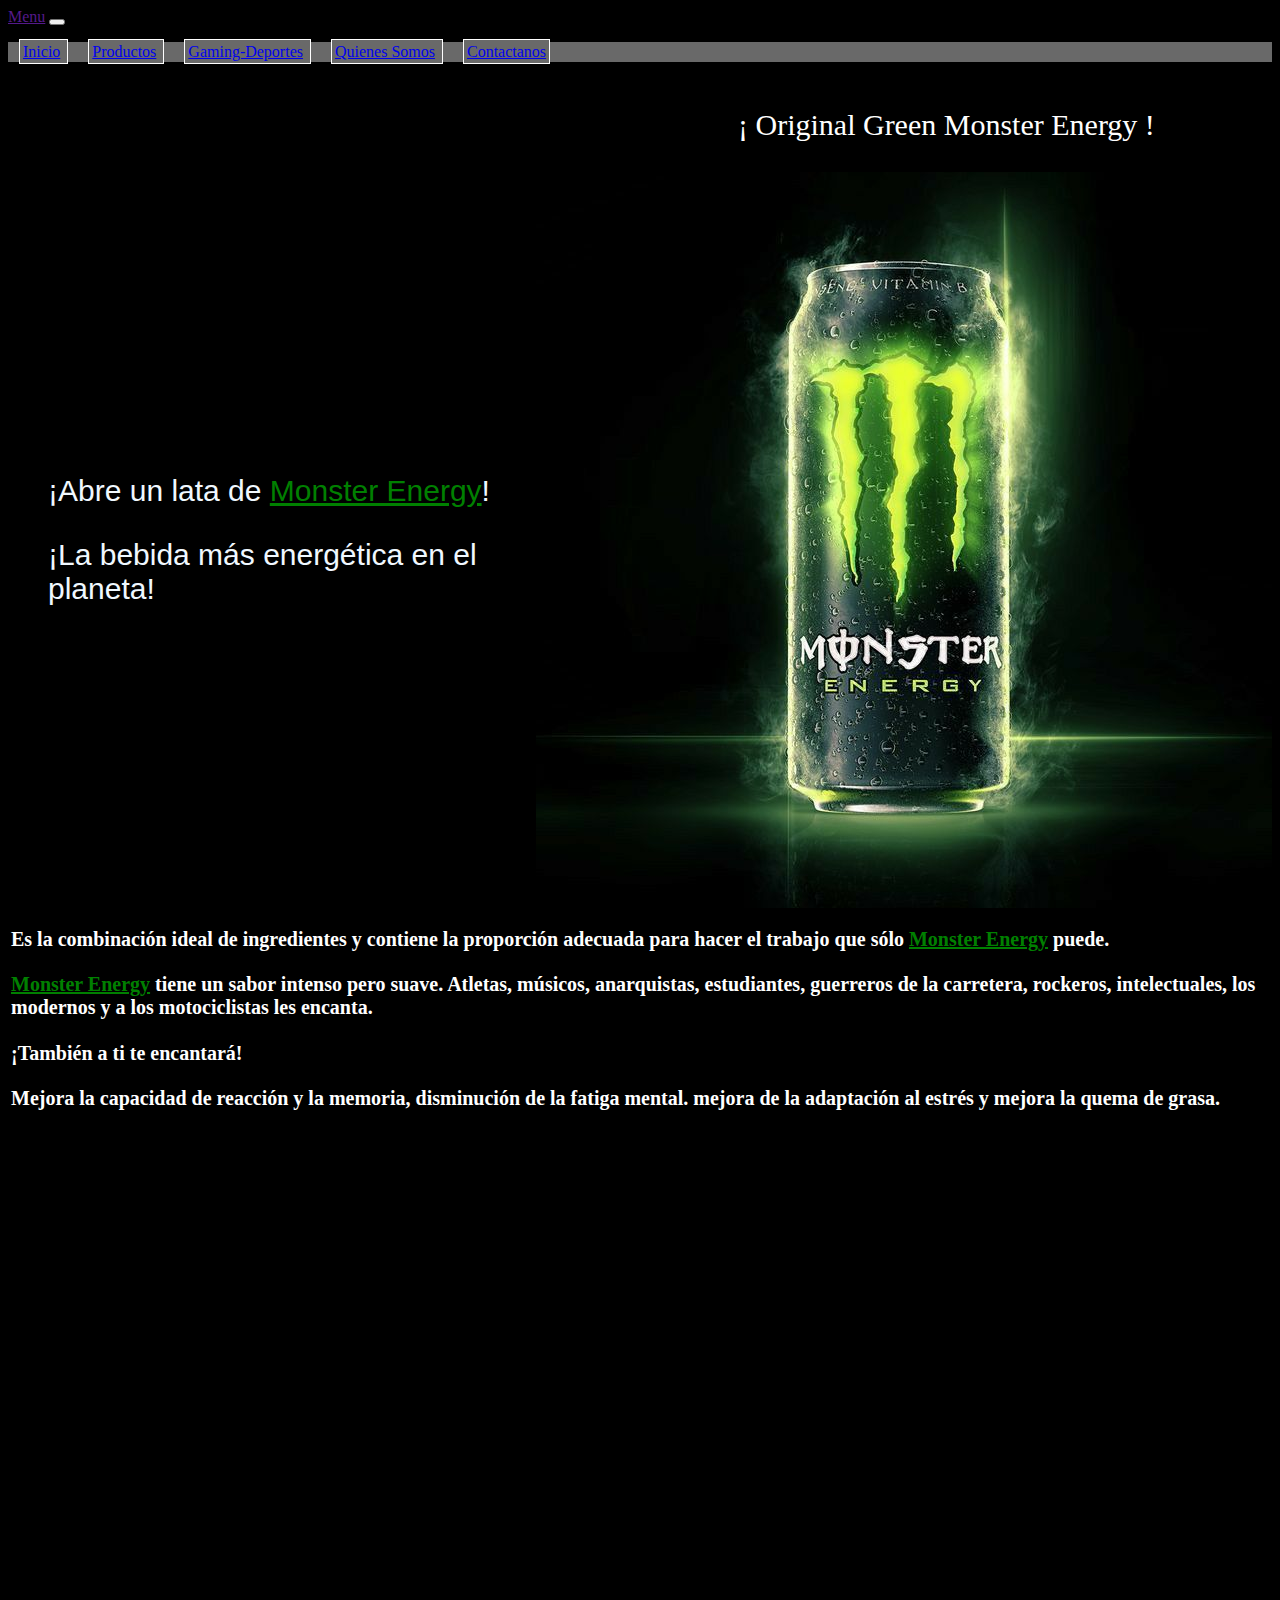
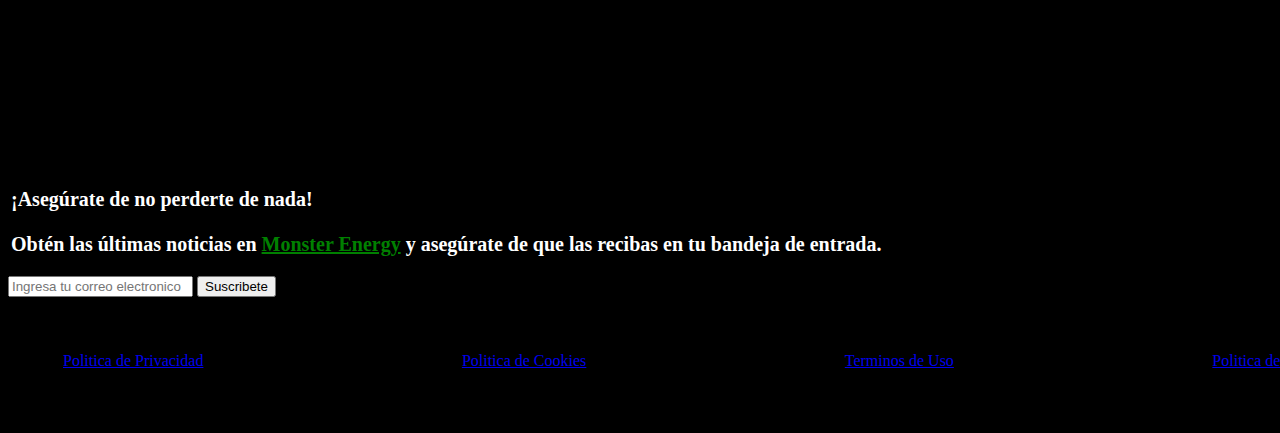
==== index.html @ a88f3e25 "proyecto por entregar" ====
<!DOCTYPE html>
<html lang="es">

<head>
    <meta charset="UTF-8">
    <meta http-equiv="X-UA-Compatible" content="IE=edge">
    <meta name="viewport" content="width=device-width, initial-scale=1.0">
    <!-- bootstraps -->
    <link href="https://cdn.jsdelivr.net/npm/bootstrap@5.3.0-alpha3/dist/css/bootstrap.min.css" rel="stylesheet"
    integrity="sha384-KK94CHFLLe+nY2dmCWGMq91rCGa5gtU4mk92HdvYe+M/SXH301p5ILy+dN9+nJOZ" crossorigin="anonymous">
    <!-- Link de CSS -->
    <link rel="stylesheet" href="../css/style.css">
    <title>Monster-Energy</title>
   
</head>

<body>
    <header>
  <!-- encabezado -->
    <nav class="navbar navbar-expand-lg bg-body-tertiary navbar bg-white max-width:100%;" data-bs-theme="dark">
        <div class="container-fluid">
          <a class="navbar-brand" href="">Menu</a>
          <button class="navbar-toggler" type="button" data-bs-toggle="collapse" data-bs-target="#navbarSupportedContent" aria-controls="navbarSupportedContent" aria-expanded="false" aria-label="Toggle navigation">
            <span class="navbar-toggler-icon"></span>
          </button>
          <div class="collapse navbar-collapse" id="navbarSupportedContent">
            <ul class="navbar-nav me-auto mb-2 mb-lg-0">
              <li class="nav-item">
                <a class="nav-link active" aria-current="page" href="./index.html">Inicio</a>
              </li>
              <li class="nav-item">
                <a class="nav-link" href="./secciones/productos.html">Productos</a>
              </li>
              <li class="nav-item">
                <a class="nav-link" href="./secciones/gaming-deportes.html"> Gaming-Deportes</a>
              </li>
              <li class="nav-item">
                <a class="nav-link" href="./secciones/quienes-somos.html">Quienes Somos</a>
                <li><a class="nav-link" href="./secciones/contactos.html">Contactanos</a></li>
              </li>
            </ul>
          </div>
        </div>
      </nav>

    </header>


    <!-- CONTENIDO PRINCIPAL -->
    <main>

            <div>
                <section class="transiciones mobile">
                   ¡ Original Green Monster Energy !
                </section>

    

    </div>
        <div class="div-flex">

            <li>
                <ul>¡Abre un lata de <u>Monster Energy</u>!</ul>
                <ul>¡La bebida más energética en el planeta! </ul>

            </li>
            <img src="imagenes/monsterlogo2.jpg" class="fotoo" alt="Monster energy">




        </div>


        <!-- <p Class ="parrafo.largo"> -->
        <!-- !important -->
        <!-- <span> </span> Apoyo : negrita   <b> </b> : negrita -->
        <!-- div {color red, todo parrafo color rojo} -->

        <h2>Es la combinación ideal de ingredientes y contiene la proporción adecuada para hacer el trabajo que sólo
            <u> Monster Energy</u> puede.
        </h2>
        <h2><u>Monster Energy</u> tiene un sabor intenso pero suave. Atletas, músicos, anarquistas, estudiantes,
            guerreros de la carretera, rockeros, intelectuales, los modernos y a los motociclistas les encanta.</h2>
        <h2>¡También a ti te encantará!</h2>

        <h2>Mejora la capacidad de reacción y la memoria, disminución de la fatiga mental. mejora de la adaptación
            al estrés y mejora la quema de grasa.</h2>

        <!-- font-style: italic; <cursiva  -->




        <iframe width="560" height="315" src="https://www.youtube.com/embed/46W8jr98mw4?start=50"
            title="YouTube video player" frameborder="0"
            allow="accelerometer; autoplay; clipboard-write; encrypted-media; gyroscope; picture-in-picture; web-share"
            allowfullscreen></iframe>
        <iframe width="560" height="315" src="https://www.youtube.com/embed/B0voMDz4pdg" title="YouTube video player"
            frameborder="0"
            allow="accelerometer; autoplay; clipboard-write; encrypted-media; gyroscope; picture-in-picture; web-share"
            allowfullscreen></iframe>
        <iframe width="560" height="315" src="https://www.youtube.com/embed/sG6X8ZTjN7o?controls=0&amp;start=2"
            title="YouTube video player" frameborder="0"
            allow="accelerometer; autoplay; clipboard-write; encrypted-media; gyroscope; picture-in-picture; web-share"
            allowfullscreen></iframe>


        <a href="./index.html" class="reset2">volver arriba</a>

        <h2>¡Asegúrate de no perderte de nada!</h2>

        <h2>Obtén las últimas noticias en <u>Monster Energy</u> y asegúrate de que las recibas en tu bandeja de entrada.
        </h2>


        <form action="#" method="get" enctype="text/plain">
            <input type="text" placeholder="Ingresa tu correo electronico" name="Email">

            <input type="submit" value="Suscribete">

        </form>


    </main>
    <footer class="footer-flex color">

        <a href="https://www.monsterenergy.com/es/es/privacy-policy">Politica de Privacidad </a>

        <a href="https://www.monsterenergy.com/es/es/cookies-policy">Politica de Cookies</a>

        <a href="https://www.monsterenergy.com/es/es/terms-of-use">Terminos de Uso</a>

        <a href="https://www.monsterenergy.com/es/es/coupon-policy"> Politica de Cupon</a>


    </footer>



    <script src="https://cdn.jsdelivr.net/npm/bootstrap@5.2.3/dist/js/bootstrap.bundle.min.js" integrity="sha384-kenU1KFdBIe4zVF0s0G1M5b4hcpxyD9F7jL+jjXkk+Q2h455rYXK/7HAuoJl+0I4" crossorigin="anonymous"></script>
</body>

</html>
---- css/style.css ----
*reset {
    margin: 0px;
    padding: 0px;
    height: 0px;

}



/* Estilos Generales */

h1 {
    font-family: 'Lucida Sans', 'Lucida Sans Regular', 'Lucida Grande', 'Lucida Sans Unicode', Geneva, Verdana, sans-serif;

    color: white;
    text-align: center;
}

h2 {
    font-size: 20px;
    color: white;
    padding: 3px;
}

h4 {
    font-size: 18px;
    color: white;



}

h5 {
    color: white;
}

p {
    padding: 2px;
    font-size: 20px;
    font-family: 'Segoe UI', Tahoma, Geneva, Verdana, sans-serif;
    color: white;
}

u {
    color: green;
}

.subtitulo {
    text-decoration: underline;
}


/*Fuente local  @font-face  */
/* Fuente Externa */
/* @import url('https://fonts.googleapis.com/css2?family=Roboto:ital,wght@0,700;1,400&display=swap'); */
/* font-family: 'Roboto', sans-serif; */
ul li {
    color: white;
}

main ul li {
    font-size: 18px;
}

.reset {
    padding: 23px;
    position: relative;
    top: 20px;
}

.reset2 {
    position: relative;
    top: 120px;
    right: 1690px;
    color: rgb(136, 27, 130);
    padding: 5px;
}

/* navbar */
nav ul {
    background-color: dimgray;
    color: white !important;
    padding: 1px !important;


}

nav ul li {
    background-color: dimgray;
    color: white !important;
    display: inline;
    border: 1px solid white;
    padding: 3px;
    margin: 10px;
    width: 300px;
    align-items: center;

}


/* Absolut- relative / Posiciones  */


/* Unidad de medida absoluta */
/* width: 20px; */

/* Rebalse Overflow Hidden / Overflow Scroll(auto)  */

.condiciones {
    color: white;
    padding: 0px;
    margin: 20px;
}

.texto {
    padding: 5px;
    margin: 30px;
}

.formulario {
    color: white;
    padding: 15px;
    display: flex;
    justify-content: flex-end;
    align-items: center;
    flex-direction: row-reverse;
}

body {
    background-color: black;

}



footer {
    text-decoration: white !important; 
    width: 410px;
    border: 50px solid black;
   text-decoration-color: wheat;
}

.footer-flex {
    text-decoration: white !important; 
    padding: 5px;
    display: flex;
    flex-direction: row;
    width: 100%;
    justify-content: space-between;
    text-decoration-color: wheat;
}



/* Estilos Imagenes */


.foto3 {
    margin-left: 550px;
}

.foto4 {
    position: relative;
    margin-left: 525px;
    top: 10px;
}

/* Imagenes
background - imagen : url ../imagenes <busqueda del imagen.
background - size 50%; < tamaño del imagen.
background - repeat : no-repeat; < que no se repita la imagen
background - position < posicion. */


/* Estilos de html */


.texto1 {
    position: relative;
    left: -680px;
    top: -500px;


}


.header-flex {

    display: flex;


}

.container {  display: grid;
    grid-template-columns: 1fr 1fr;
    grid-template-rows: 1fr 1fr;
    grid-auto-rows: 1fr;
    gap: 1px 0px;
    grid-auto-flow: column dense;
    grid-template-areas:
      "Foto1 Foto2"
      "Sorteo1 Sorteo2";
 justify-content: space-around;     
 max-width: 100vw;
}
  
  .Foto1 { grid-area: Foto1;}

  .Foto2 { grid-area: Foto2;}
  
  .Sorteo1 { grid-area: Sorteo1;}
    
  .Sorteo2 { grid-area: Sorteo2;}
  
  

.ul-flex {
    display: flex;
    padding: 0;
    height: 75px;
    align-items: center;
    width: 2000px;
}

.div-flex {
    max-width: 100%;
    color: aliceblue;
    display: flex;
    align-items: center;
    list-style: none;
    font-size: 30px;
    font-family: 'Lucida Sans', 'Lucida Sans Regular', 'Lucida Grande', 'Lucida Sans Unicode', Geneva, Verdana, sans-serif;
}

.transiciones {
    transform: translate(700px);
    color: white;
    padding: 30px;
    background-color: black;
    transition: 2s;
    font-size: 30px;
    text-decoration: underline color green;
}


.transiciones:hover {
    background-color: green;
    font-weight: bold;
    text-align: center;
    transform: scale(1.1);
}

.transiciones-contacto{
    transform: translate(15px);
    padding: 5px;
    background-color: black;
    transition: 1s;
    font-size: 20px;
    text-decoration: underline color green;

}

.section {
    padding: 30px;
    height: 10px;
    font-size: 17px;
    color: white;
    display: flex;
    align-content: stretch;
    justify-content: space-around;
    align-items: stretch;
}

.comentario {
    width: 1500px;
    padding: 10px;
    margin: 25px;
}

.boton {
    position: relative;
    right: -92px;
    width: 400px;
}

/* Mobile last */

.mobile-last u {
    color: green
}



/* ANCHO MAXIMO  INDEX */
@media (max-width: 768px) {
    .transiciones {
        max-width: 760px;
        transform: translate(250px);
    }
u {
    color: yellow;
}

img{ width: 500px;

}
}

/* ANCHO MAXIMO PRODUCTOS */
    
@media (max-width: 414px) {
    

img{
    width: 415px;
}
.container-fluid{
    width: 415px;

}
    
u {
    color: red;
}
main ul li{
    width: 100%;
    
}
}
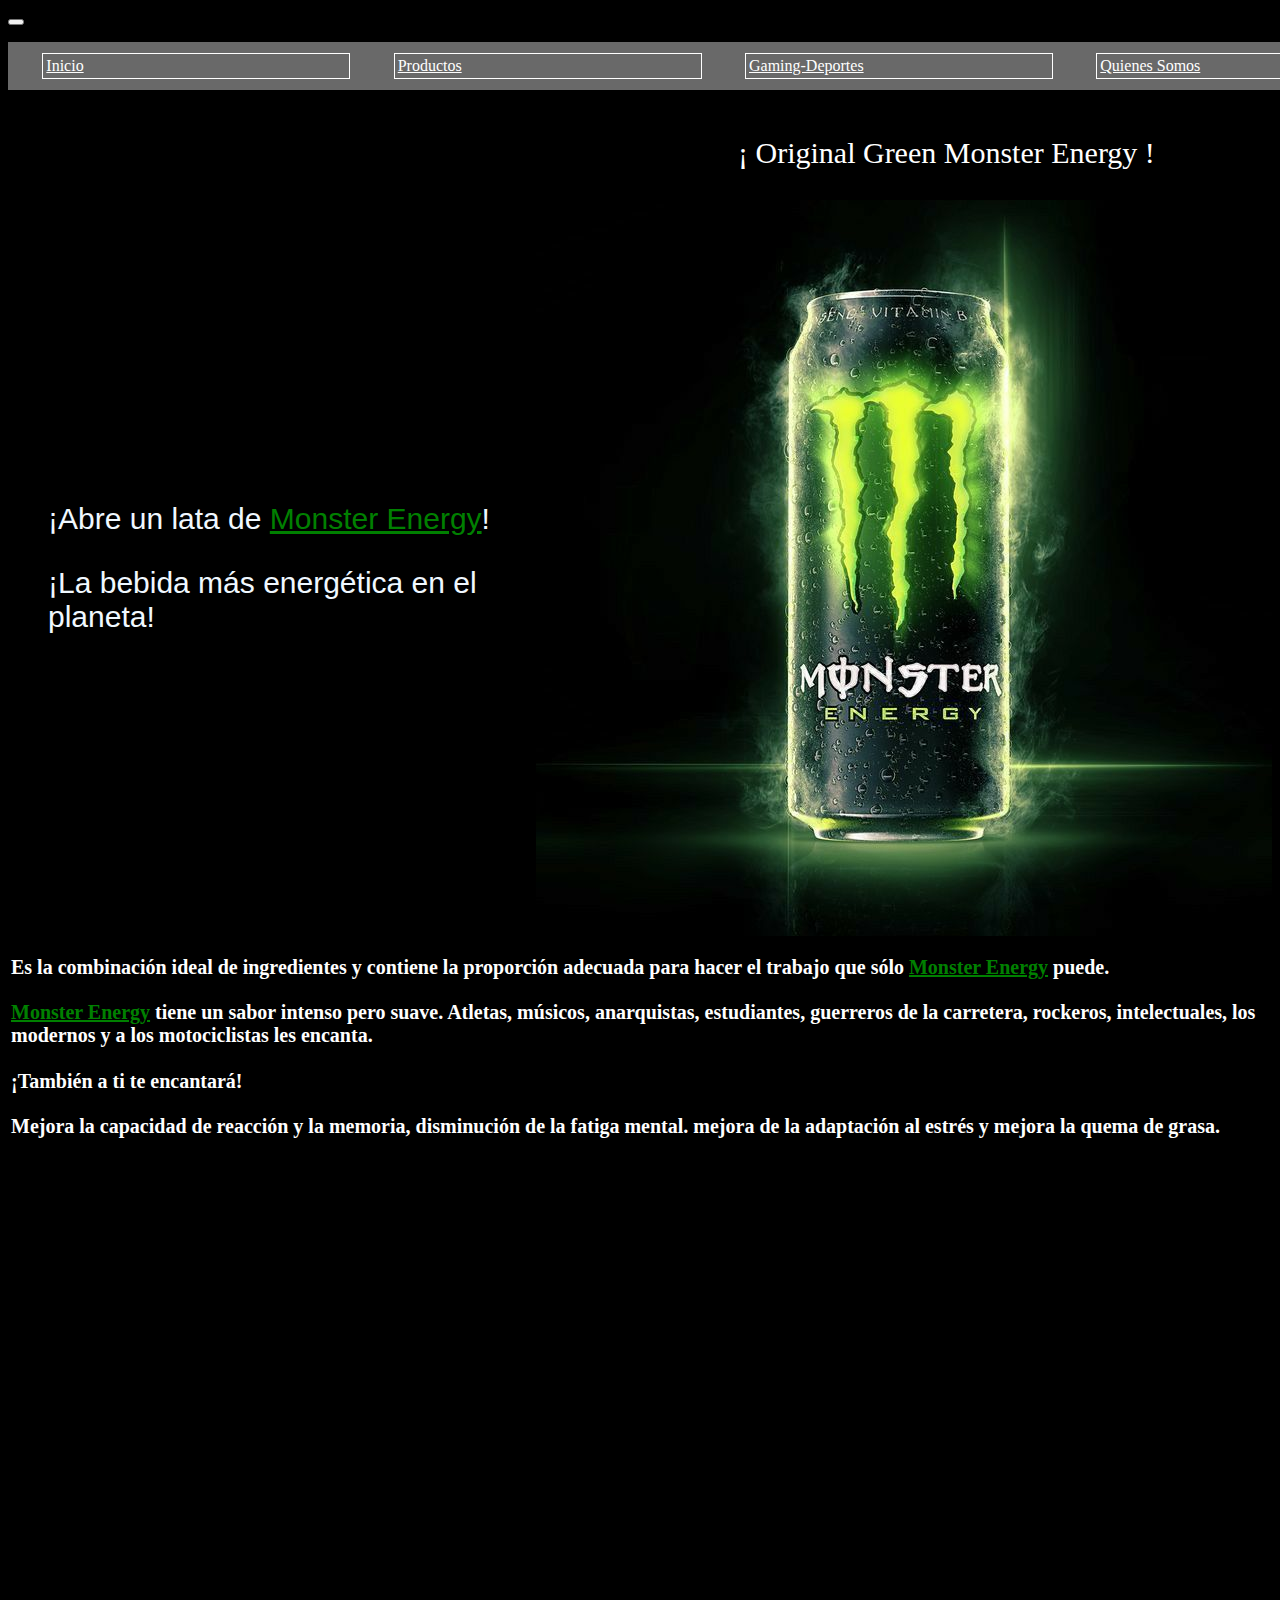
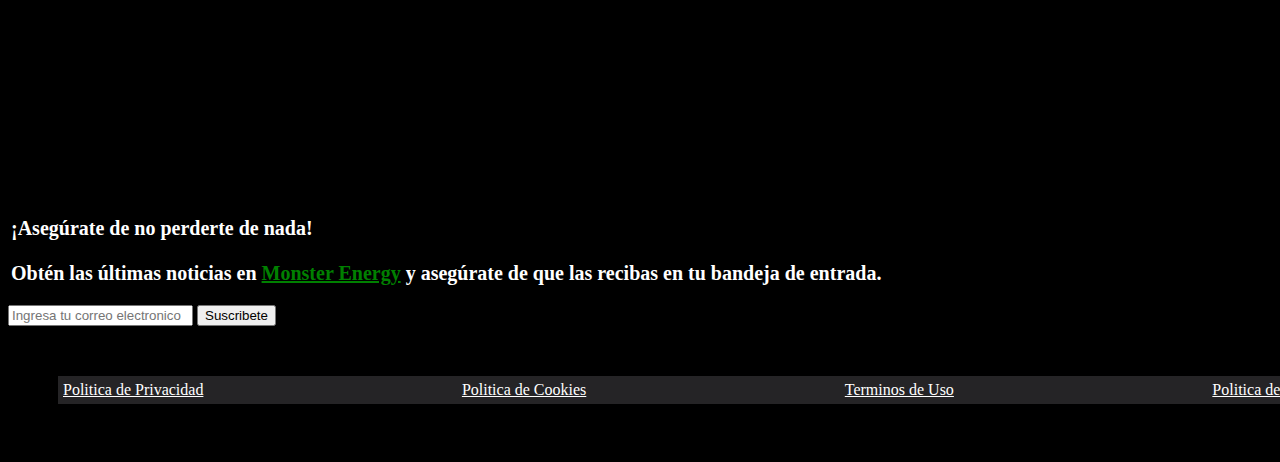
==== commit 79b777e4: "solucionando errores" ====
--- a/index.html
+++ b/index.html
@@ -2,143 +2,140 @@
 <html lang="es">
 
 <head>
-    <meta charset="UTF-8">
-    <meta http-equiv="X-UA-Compatible" content="IE=edge">
-    <meta name="viewport" content="width=device-width, initial-scale=1.0">
-    <!-- bootstraps -->
-    <link href="https://cdn.jsdelivr.net/npm/bootstrap@5.3.0-alpha3/dist/css/bootstrap.min.css" rel="stylesheet"
+  <meta charset="UTF-8">
+  <meta http-equiv="X-UA-Compatible" content="IE=edge">
+  <meta name="viewport" content="width=device-width, initial-scale=1.0">
+  <!-- bootstraps -->
+  <link href="https://cdn.jsdelivr.net/npm/bootstrap@5.3.0-alpha3/dist/css/bootstrap.min.css" rel="stylesheet"
     integrity="sha384-KK94CHFLLe+nY2dmCWGMq91rCGa5gtU4mk92HdvYe+M/SXH301p5ILy+dN9+nJOZ" crossorigin="anonymous">
-    <!-- Link de CSS -->
-    <link rel="stylesheet" href="../css/style.css">
-    <title>Monster-Energy</title>
-   
+  <!-- Link de CSS -->
+  <link rel="stylesheet" href="../css/style.css">
+  <title>Monster-Energy</title>
+
 </head>
 
 <body>
-    <header>
-  <!-- encabezado -->
-    <nav class="navbar navbar-expand-lg bg-body-tertiary navbar bg-white max-width:100%;" data-bs-theme="dark">
-        <div class="container-fluid">
-          <a class="navbar-brand" href="">Menu</a>
-          <button class="navbar-toggler" type="button" data-bs-toggle="collapse" data-bs-target="#navbarSupportedContent" aria-controls="navbarSupportedContent" aria-expanded="false" aria-label="Toggle navigation">
-            <span class="navbar-toggler-icon"></span>
-          </button>
-          <div class="collapse navbar-collapse" id="navbarSupportedContent">
-            <ul class="navbar-nav me-auto mb-2 mb-lg-0">
-              <li class="nav-item">
-                <a class="nav-link active" aria-current="page" href="./index.html">Inicio</a>
-              </li>
-              <li class="nav-item">
-                <a class="nav-link" href="./secciones/productos.html">Productos</a>
-              </li>
-              <li class="nav-item">
-                <a class="nav-link" href="./secciones/gaming-deportes.html"> Gaming-Deportes</a>
-              </li>
-              <li class="nav-item">
-                <a class="nav-link" href="./secciones/quienes-somos.html">Quienes Somos</a>
-                <li><a class="nav-link" href="./secciones/contactos.html">Contactanos</a></li>
-              </li>
-            </ul>
-          </div>
+  <header>
+    <!-- encabezado -->
+    <nav class="navbar navbar-expand-lg bg-body-tertiary navbar bg-white max-width:100%;"data-bs-theme="dark">
+      <div class="container-fluid">
+        <button class="navbar-toggler" type="button" data-bs-toggle="collapse" data-bs-target="#navbarSupportedContent"
+          aria-controls="navbarSupportedContent" aria-expanded="false" aria-label="Toggle navigation">
+          <span class="navbar-toggler-icon"></span>
+        </button>
+        <div class="collapse navbar-collapse" id="navbarSupportedContent">
+          <ul class="navbar-nav me-auto mb-2 mb-lg-0">
+            <li class="nav-item">
+              <a class="nav-link active" aria-current="page" href="./index.html">Inicio</a>
+            </li>
+            <li class="nav-item">
+              <a class="nav-link" href="./secciones/productos.html">Productos</a>
+            </li>
+            <li class="nav-item">
+              <a class="nav-link" href="./secciones/gaming-deportes.html"> Gaming-Deportes</a>
+            </li>
+            <li class="nav-item">
+              <a class="nav-link" href="./secciones/quienes-somos.html">Quienes Somos</a>
+            <li><a class="nav-link" href="./secciones/contactos.html">Contactanos</a></li>
+            </li>
+          </ul>
         </div>
-      </nav>
+      </div>
+    </nav>
 
-    </header>
+  </header>
 
 
-    <!-- CONTENIDO PRINCIPAL -->
-    <main>
+  <!-- CONTENIDO PRINCIPAL -->
+  <main>
 
-            <div>
-                <section class="transiciones mobile">
-                   ¡ Original Green Monster Energy !
-                </section>
+    <div>
+      <section class="transiciones mobile">
+        ¡ Original Green Monster Energy !
+      </section>
 
-    
+
 
     </div>
-        <div class="div-flex">
+    <div class="div-flex">
 
-            <li>
-                <ul>¡Abre un lata de <u>Monster Energy</u>!</ul>
-                <ul>¡La bebida más energética en el planeta! </ul>
+      <li>
+        <ul>¡Abre un lata de <u>Monster Energy</u>!</ul>
+        <ul>¡La bebida más energética en el planeta! </ul>
+      </li>
+      <img src="imagenes/monsterlogo2.jpg" class="fotoo" alt="Monster energy">
+    </div>
 
-            </li>
-            <img src="imagenes/monsterlogo2.jpg" class="fotoo" alt="Monster energy">
+
+    <!-- <p Class ="parrafo.largo"> -->
+    <!-- !important -->
+    <!-- <span> </span> Apoyo : negrita   <b> </b> : negrita -->
+    <!-- div {color red, todo parrafo color rojo} -->
+
+    <h2>Es la combinación ideal de ingredientes y contiene la proporción adecuada para hacer el trabajo que sólo
+      <u> Monster Energy</u> puede.
+    </h2>
+    <h2><u>Monster Energy</u> tiene un sabor intenso pero suave. Atletas, músicos, anarquistas, estudiantes,
+      guerreros de la carretera, rockeros, intelectuales, los modernos y a los motociclistas les encanta.</h2>
+    <h2>¡También a ti te encantará!</h2>
+
+    <h2>Mejora la capacidad de reacción y la memoria, disminución de la fatiga mental. mejora de la adaptación
+      al estrés y mejora la quema de grasa.</h2>
+
+    <!-- font-style: italic; <cursiva  -->
 
 
 
 
-        </div>
+    <iframe width="560" height="315" src="https://www.youtube.com/embed/46W8jr98mw4?start=50"
+      title="YouTube video player" frameborder="0"
+      allow="accelerometer; autoplay; clipboard-write; encrypted-media; gyroscope; picture-in-picture; web-share"
+      allowfullscreen></iframe>
+    <iframe width="560" height="315" src="https://www.youtube.com/embed/B0voMDz4pdg" title="YouTube video player"
+      frameborder="0"
+      allow="accelerometer; autoplay; clipboard-write; encrypted-media; gyroscope; picture-in-picture; web-share"
+      allowfullscreen></iframe>
+    <iframe width="560" height="315" src="https://www.youtube.com/embed/sG6X8ZTjN7o?controls=0&amp;start=2"
+      title="YouTube video player" frameborder="0"
+      allow="accelerometer; autoplay; clipboard-write; encrypted-media; gyroscope; picture-in-picture; web-share"
+      allowfullscreen></iframe>
 
 
-        <!-- <p Class ="parrafo.largo"> -->
-        <!-- !important -->
-        <!-- <span> </span> Apoyo : negrita   <b> </b> : negrita -->
-        <!-- div {color red, todo parrafo color rojo} -->
+    <a href="./index.html" class="reset2">volver arriba</a>
 
-        <h2>Es la combinación ideal de ingredientes y contiene la proporción adecuada para hacer el trabajo que sólo
-            <u> Monster Energy</u> puede.
-        </h2>
-        <h2><u>Monster Energy</u> tiene un sabor intenso pero suave. Atletas, músicos, anarquistas, estudiantes,
-            guerreros de la carretera, rockeros, intelectuales, los modernos y a los motociclistas les encanta.</h2>
-        <h2>¡También a ti te encantará!</h2>
+    <h2>¡Asegúrate de no perderte de nada!</h2>
 
-        <h2>Mejora la capacidad de reacción y la memoria, disminución de la fatiga mental. mejora de la adaptación
-            al estrés y mejora la quema de grasa.</h2>
+    <h2>Obtén las últimas noticias en <u>Monster Energy</u> y asegúrate de que las recibas en tu bandeja de entrada.
+    </h2>
 
-        <!-- font-style: italic; <cursiva  -->
+
+    <form action="#" method="get" enctype="text/plain">
+      <input type="text" placeholder="Ingresa tu correo electronico" name="Email">
+
+      <input type="submit" value="Suscribete">
+
+    </form>
+
+
+  </main>
+  <footer class="footer-flex">
+
+    <a href="https://www.monsterenergy.com/es/es/privacy-policy">Politica de Privacidad </a>
+
+    <a href="https://www.monsterenergy.com/es/es/cookies-policy">Politica de Cookies</a>
+
+    <a href="https://www.monsterenergy.com/es/es/terms-of-use">Terminos de Uso</a>
+
+    <a href="https://www.monsterenergy.com/es/es/coupon-policy"> Politica de Cupon</a>
+
+
+  </footer>
 
 
 
-
-        <iframe width="560" height="315" src="https://www.youtube.com/embed/46W8jr98mw4?start=50"
-            title="YouTube video player" frameborder="0"
-            allow="accelerometer; autoplay; clipboard-write; encrypted-media; gyroscope; picture-in-picture; web-share"
-            allowfullscreen></iframe>
-        <iframe width="560" height="315" src="https://www.youtube.com/embed/B0voMDz4pdg" title="YouTube video player"
-            frameborder="0"
-            allow="accelerometer; autoplay; clipboard-write; encrypted-media; gyroscope; picture-in-picture; web-share"
-            allowfullscreen></iframe>
-        <iframe width="560" height="315" src="https://www.youtube.com/embed/sG6X8ZTjN7o?controls=0&amp;start=2"
-            title="YouTube video player" frameborder="0"
-            allow="accelerometer; autoplay; clipboard-write; encrypted-media; gyroscope; picture-in-picture; web-share"
-            allowfullscreen></iframe>
-
-
-        <a href="./index.html" class="reset2">volver arriba</a>
-
-        <h2>¡Asegúrate de no perderte de nada!</h2>
-
-        <h2>Obtén las últimas noticias en <u>Monster Energy</u> y asegúrate de que las recibas en tu bandeja de entrada.
-        </h2>
-
-
-        <form action="#" method="get" enctype="text/plain">
-            <input type="text" placeholder="Ingresa tu correo electronico" name="Email">
-
-            <input type="submit" value="Suscribete">
-
-        </form>
-
-
-    </main>
-    <footer class="footer-flex color">
-
-        <a href="https://www.monsterenergy.com/es/es/privacy-policy">Politica de Privacidad </a>
-
-        <a href="https://www.monsterenergy.com/es/es/cookies-policy">Politica de Cookies</a>
-
-        <a href="https://www.monsterenergy.com/es/es/terms-of-use">Terminos de Uso</a>
-
-        <a href="https://www.monsterenergy.com/es/es/coupon-policy"> Politica de Cupon</a>
-
-
-    </footer>
-
-
-
-    <script src="https://cdn.jsdelivr.net/npm/bootstrap@5.2.3/dist/js/bootstrap.bundle.min.js" integrity="sha384-kenU1KFdBIe4zVF0s0G1M5b4hcpxyD9F7jL+jjXkk+Q2h455rYXK/7HAuoJl+0I4" crossorigin="anonymous"></script>
+  <script src="https://cdn.jsdelivr.net/npm/bootstrap@5.2.3/dist/js/bootstrap.bundle.min.js"
+    integrity="sha384-kenU1KFdBIe4zVF0s0G1M5b4hcpxyD9F7jL+jjXkk+Q2h455rYXK/7HAuoJl+0I4"
+    crossorigin="anonymous"></script>
 </body>
 
 </html>--- a/css/style.css
+++ b/css/style.css
@@ -45,6 +45,9 @@
     color: green;
 }
 
+a{
+    color: white;
+}
 .subtitulo {
     text-decoration: underline;
 }
@@ -66,21 +69,30 @@
     padding: 23px;
     position: relative;
     top: 20px;
+    font-size: 17px;
 }
 
 .reset2 {
     position: relative;
     top: 120px;
     right: 1690px;
-    color: rgb(136, 27, 130);
+    color: white;
     padding: 5px;
+    font-size: 17px;
+}
+
+
+.navbar-nav{
+    width: 1780px;
+    display: flex;
+    justify-content: space-evenly;
+    
 }
 
 /* navbar */
 nav ul {
     background-color: dimgray;
-    color: white !important;
-    padding: 1px !important;
+    padding: 1px ;
 
 
 }
@@ -121,10 +133,19 @@
     color: white;
     padding: 15px;
     display: flex;
-    justify-content: flex-end;
     align-items: center;
-    flex-direction: row-reverse;
-}
+    justify-content: space-evenly;
+    font-size: 20px;
+}
+
+.condiciones{
+display: flex;
+align-items: center;
+justify-content: space-evenly;
+flex-direction: column;
+}
+
+
 
 body {
     background-color: black;
@@ -137,17 +158,16 @@
     text-decoration: white !important; 
     width: 410px;
     border: 50px solid black;
-   text-decoration-color: wheat;
+   text-decoration-color: white;
 }
 
 .footer-flex {
-    text-decoration: white !important; 
     padding: 5px;
     display: flex;
     flex-direction: row;
     width: 100%;
     justify-content: space-between;
-    text-decoration-color: wheat;
+    background-color: #252426;
 }
 
 
@@ -283,16 +303,19 @@
     width: 400px;
 }
 
+
+
+
+
+
 /* Mobile last */
 
 .mobile-last u {
-    color: green
-}
-
+    color: green}
 
 
 /* ANCHO MAXIMO  INDEX */
-@media (max-width: 768px) {
+@media (max-width: 768px){
     .transiciones {
         max-width: 760px;
         transform: translate(250px);
@@ -301,9 +324,10 @@
     color: yellow;
 }
 
-img{ width: 500px;
-
-}
+img{ width: 500px;}
+
+.navbar-nav{}
+
 }
 
 /* ANCHO MAXIMO PRODUCTOS */
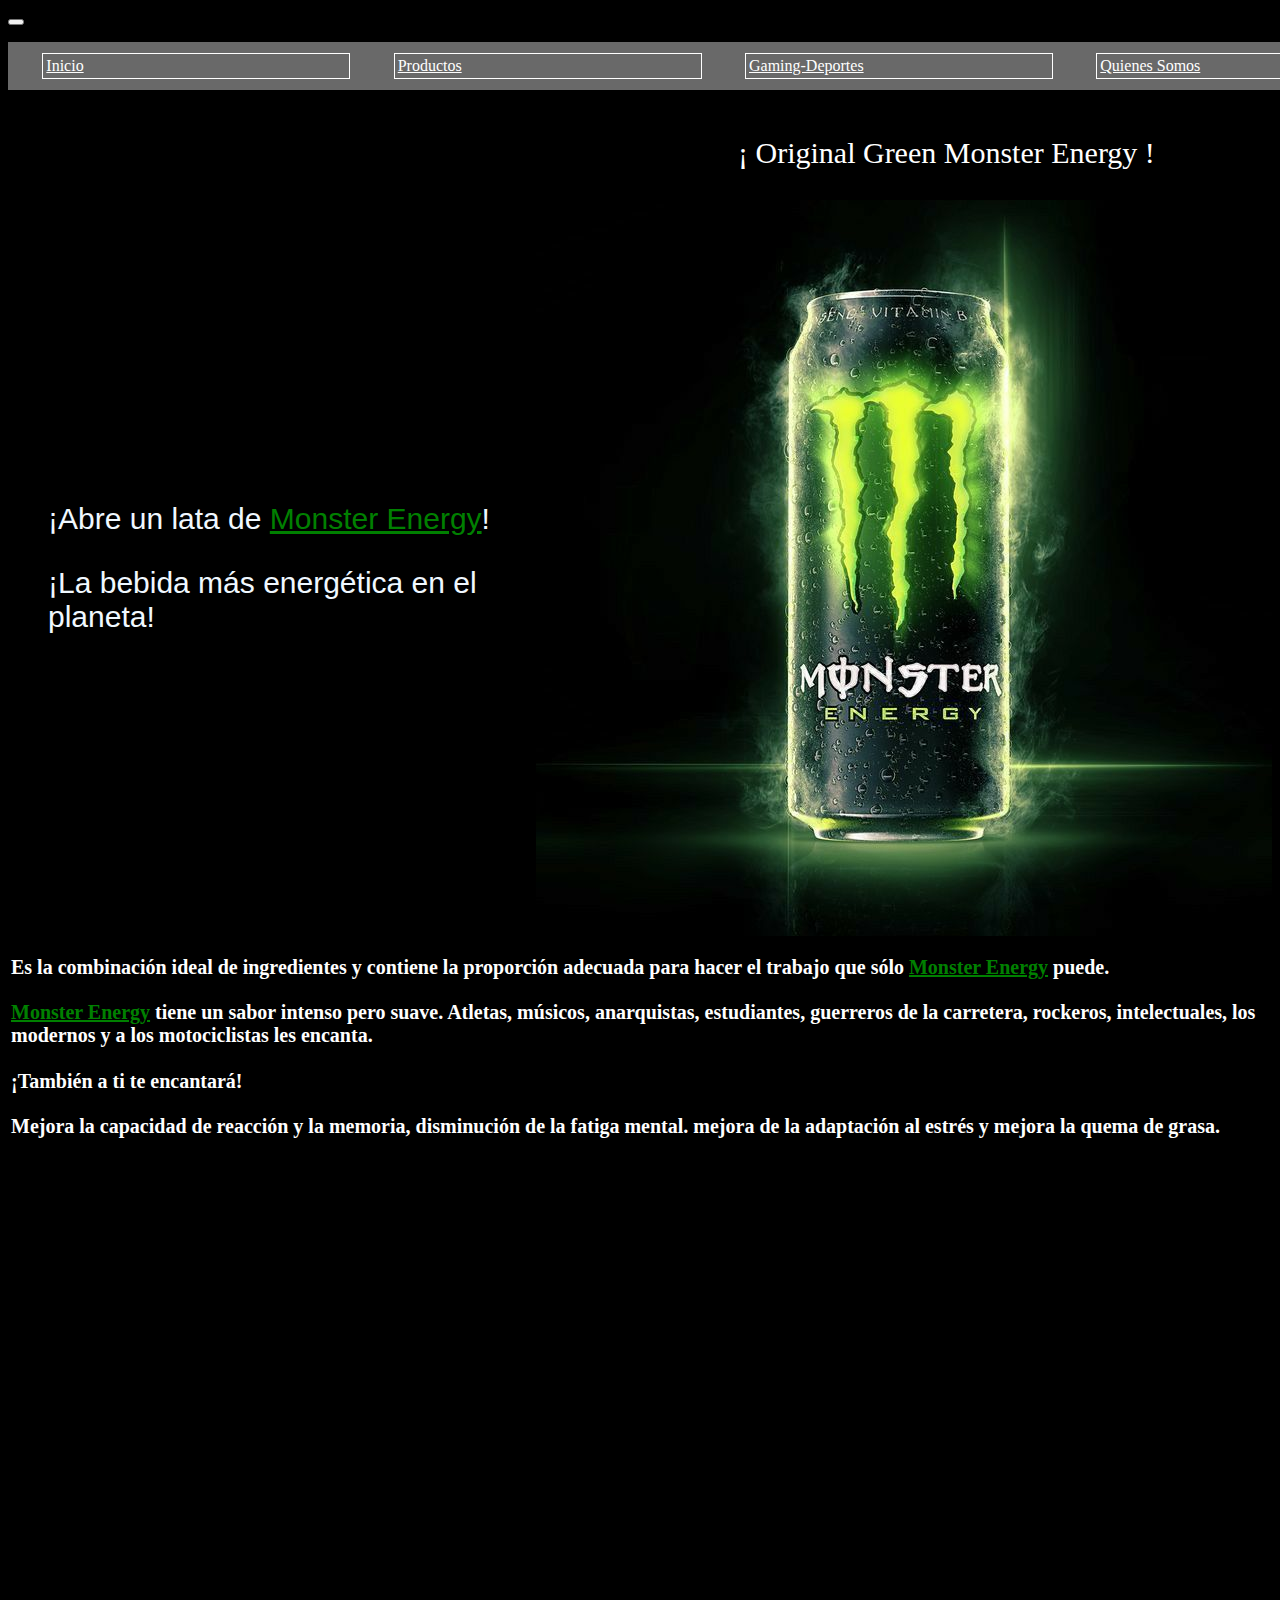
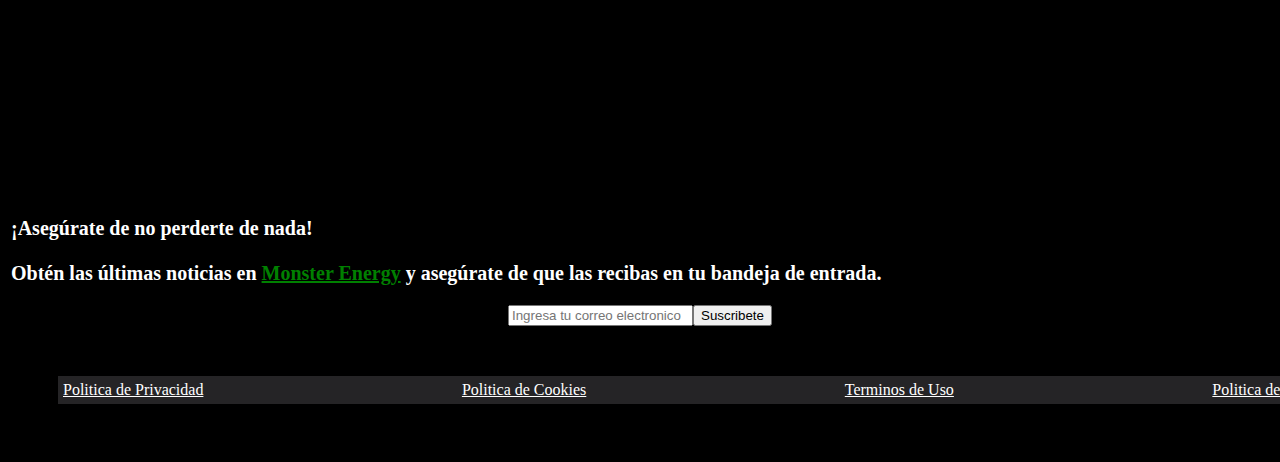
==== commit cc6fae21: "resolviendo errores" ====
--- a/index.html
+++ b/index.html
@@ -26,7 +26,7 @@
         <div class="collapse navbar-collapse" id="navbarSupportedContent">
           <ul class="navbar-nav me-auto mb-2 mb-lg-0">
             <li class="nav-item">
-              <a class="nav-link active" aria-current="page" href="./index.html">Inicio</a>
+              <a class="nav-link" aria-current="page" href="./index.html">Inicio</a>
             </li>
             <li class="nav-item">
               <a class="nav-link" href="./secciones/productos.html">Productos</a>
@@ -109,8 +109,8 @@
     </h2>
 
 
-    <form action="#" method="get" enctype="text/plain">
-      <input type="text" placeholder="Ingresa tu correo electronico" name="Email">
+    <form class ="suscribete"action="#" method="get" enctype="text/plain">
+      <input class= "input" type="text" placeholder="Ingresa tu correo electronico" name="Email">
 
       <input type="submit" value="Suscribete">
 
--- a/css/style.css
+++ b/css/style.css
@@ -50,6 +50,7 @@
 }
 .subtitulo {
     text-decoration: underline;
+    font-size: 30px;
 }
 
 
@@ -80,7 +81,6 @@
     padding: 5px;
     font-size: 17px;
 }
-
 
 .navbar-nav{
     width: 1780px;
@@ -109,13 +109,36 @@
 
 }
 
-
+.nav-link:hover{
+    color: rgb(104, 161, 104);
+    transition:.1s;
+}
+
+.input:focus{
+
+background-color: rgb(136, 207, 174);
+transform: scale(1.1);
+transition: .2s;
+
+}
+
+.suscribete{
+    display: flex;
+    justify-content: center;
+    align-content: flex-end;
+}
+
+
+.calidad{
+    display: flex;
+    align-items: center;
+    flex-direction: column;
+padding: 10px;
+font-size: 20px;
+}
 /* Absolut- relative / Posiciones  */
-
-
 /* Unidad de medida absoluta */
 /* width: 20px; */
-
 /* Rebalse Overflow Hidden / Overflow Scroll(auto)  */
 
 .condiciones {
@@ -127,6 +150,7 @@
 .texto {
     padding: 5px;
     margin: 30px;
+    text-align: center;
 }
 
 .formulario {
@@ -326,9 +350,15 @@
 
 img{ width: 500px;}
 
-.navbar-nav{}
-
-}
+.navbar-nav{
+        width: 1780px;
+        display: flex;
+        justify-content: space-evenly;
+    }
+    
+}
+
+
 
 /* ANCHO MAXIMO PRODUCTOS */
     
